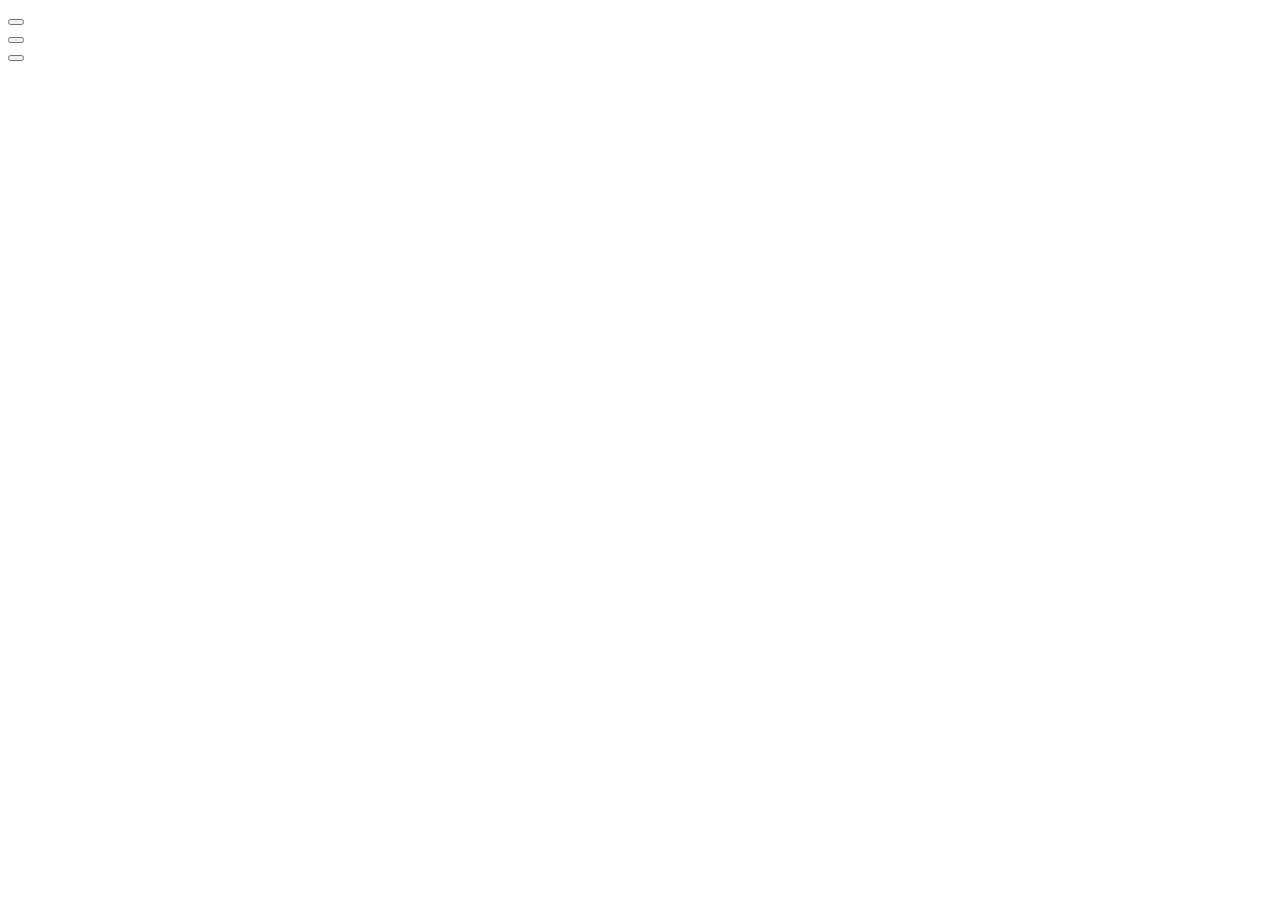
==== home.html @ a94367b0 "changes" ====
<!doctype html>
<html lang="en">

<head>
    <meta charset="utf-8">
    <meta http-equiv="X-UA-Compatible" content="IE=edge">
    <meta http-equiv="Content-Language" content="en">
    <meta http-equiv="Content-Type" content="text/html; charset=utf-8" />
    <title>Analytics Dashboard - This is an example dashboard created using build-in elements and components.</title>
    <meta name="viewport"
        content="width=device-width, initial-scale=1, maximum-scale=1, user-scalable=no, shrink-to-fit=no" />
    <meta name="description" content="This is an example dashboard created using build-in elements and components.">
    <meta name="msapplication-tap-highlight" content="no">
    <link href="https://demo.dashboardpack.com/architectui-html-free/main.css" rel="stylesheet">
</head>

<body>
    <div class="app-container app-theme-white body-tabs-shadow fixed-sidebar fixed-header">
        <div class="app-header header-shadow">
            <div class="app-header__logo">
                <div class="logo-src"></div>
                <div class="header__pane ml-auto">
                    <div>
                        <button type="button" class="hamburger close-sidebar-btn hamburger--elastic"
                            data-class="closed-sidebar">
                            <span class="hamburger-box">
                                <span class="hamburger-inner"></span>
                            </span>
                        </button>
                    </div>
                </div>
            </div>
            <div class="app-header__mobile-menu">
                <div>
                    <button type="button" class="hamburger hamburger--elastic mobile-toggle-nav">
                        <span class="hamburger-box">
                            <span class="hamburger-inner"></span>
                        </span>
                    </button>
                </div>
            </div>
            <div class="app-header__menu">
                <span>
                    <button type="button"
                        class="btn-icon btn-icon-only btn btn-primary btn-sm mobile-toggle-header-nav">
                        <span class="btn-icon-wrapper">
                            <i class="fa fa-ellipsis-v fa-w-6"></i>
                        </span>
                    </button>
                </span>
            </div>
            
        </div>
        
    </div>


    <script type="text/javascript"
        src="https://demo.dashboardpack.com/architectui-html-free/assets/scripts/main.js"></script>
</body>

</html>
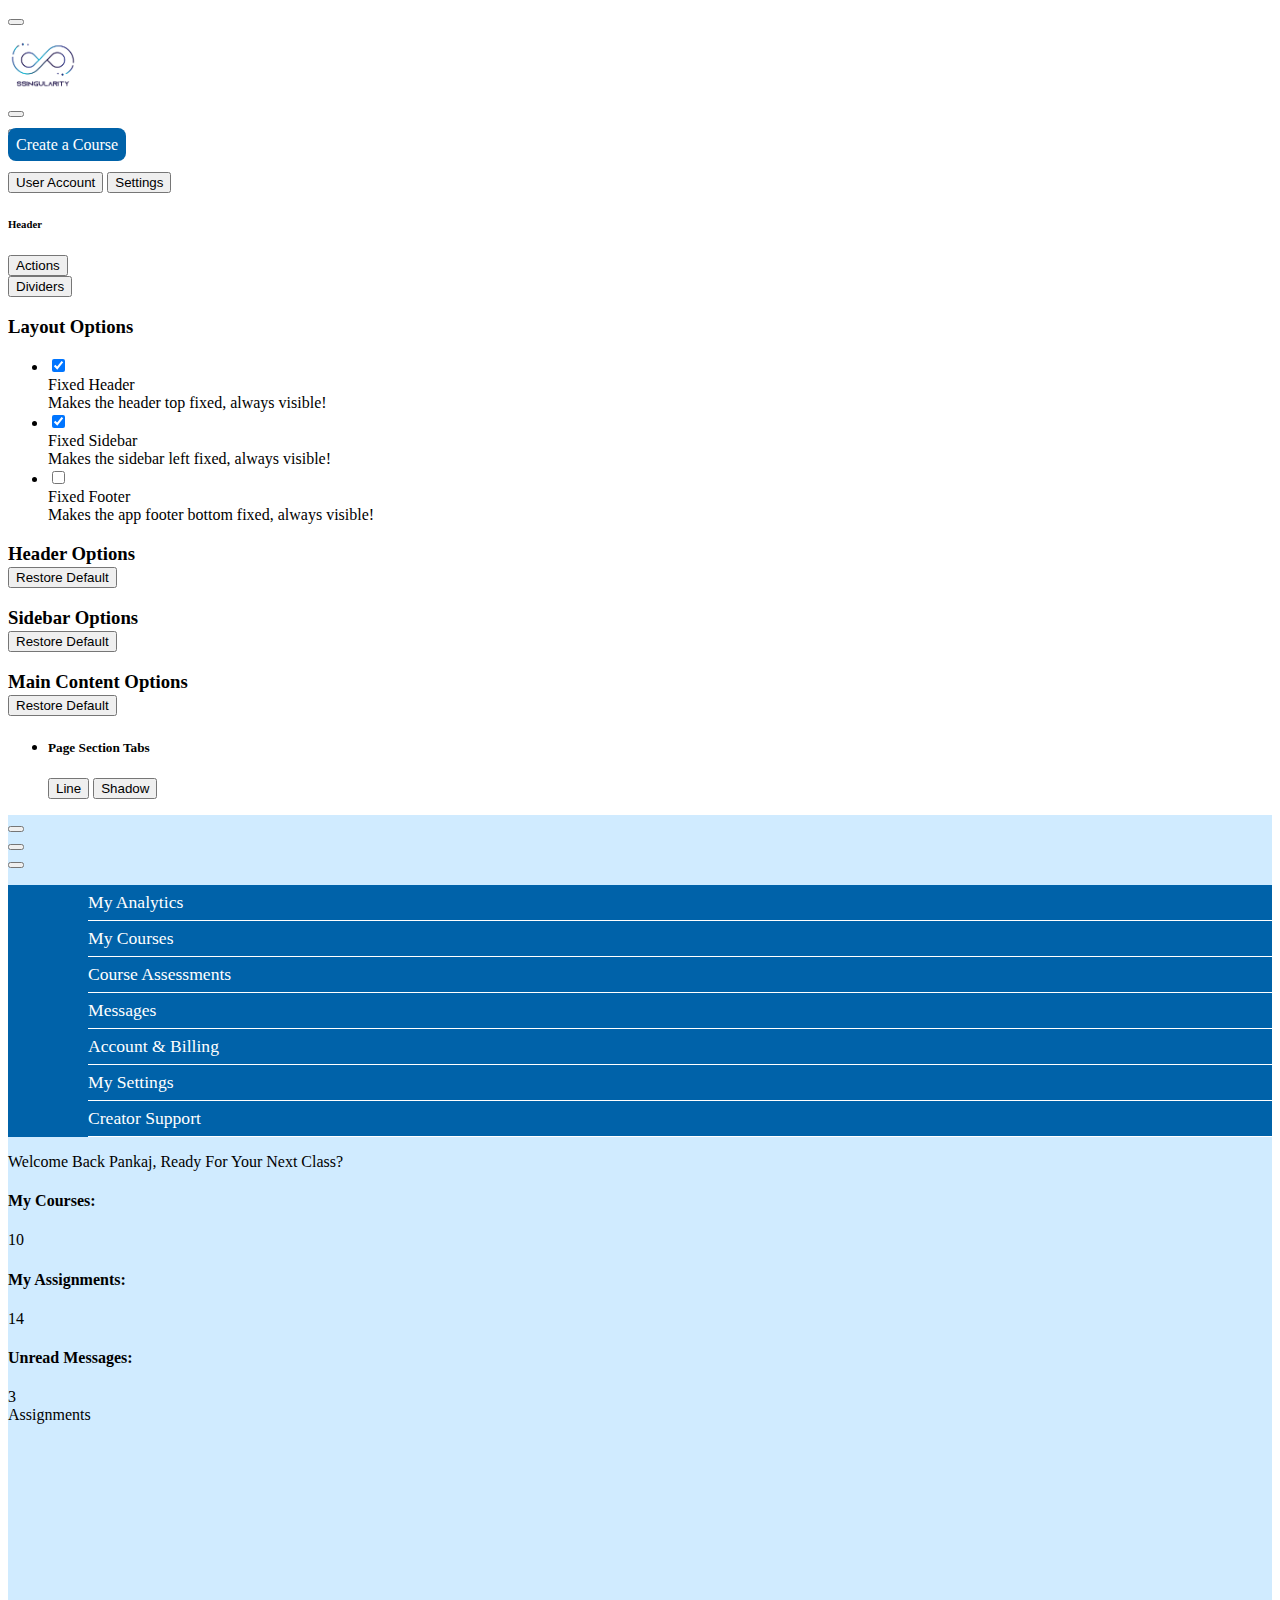
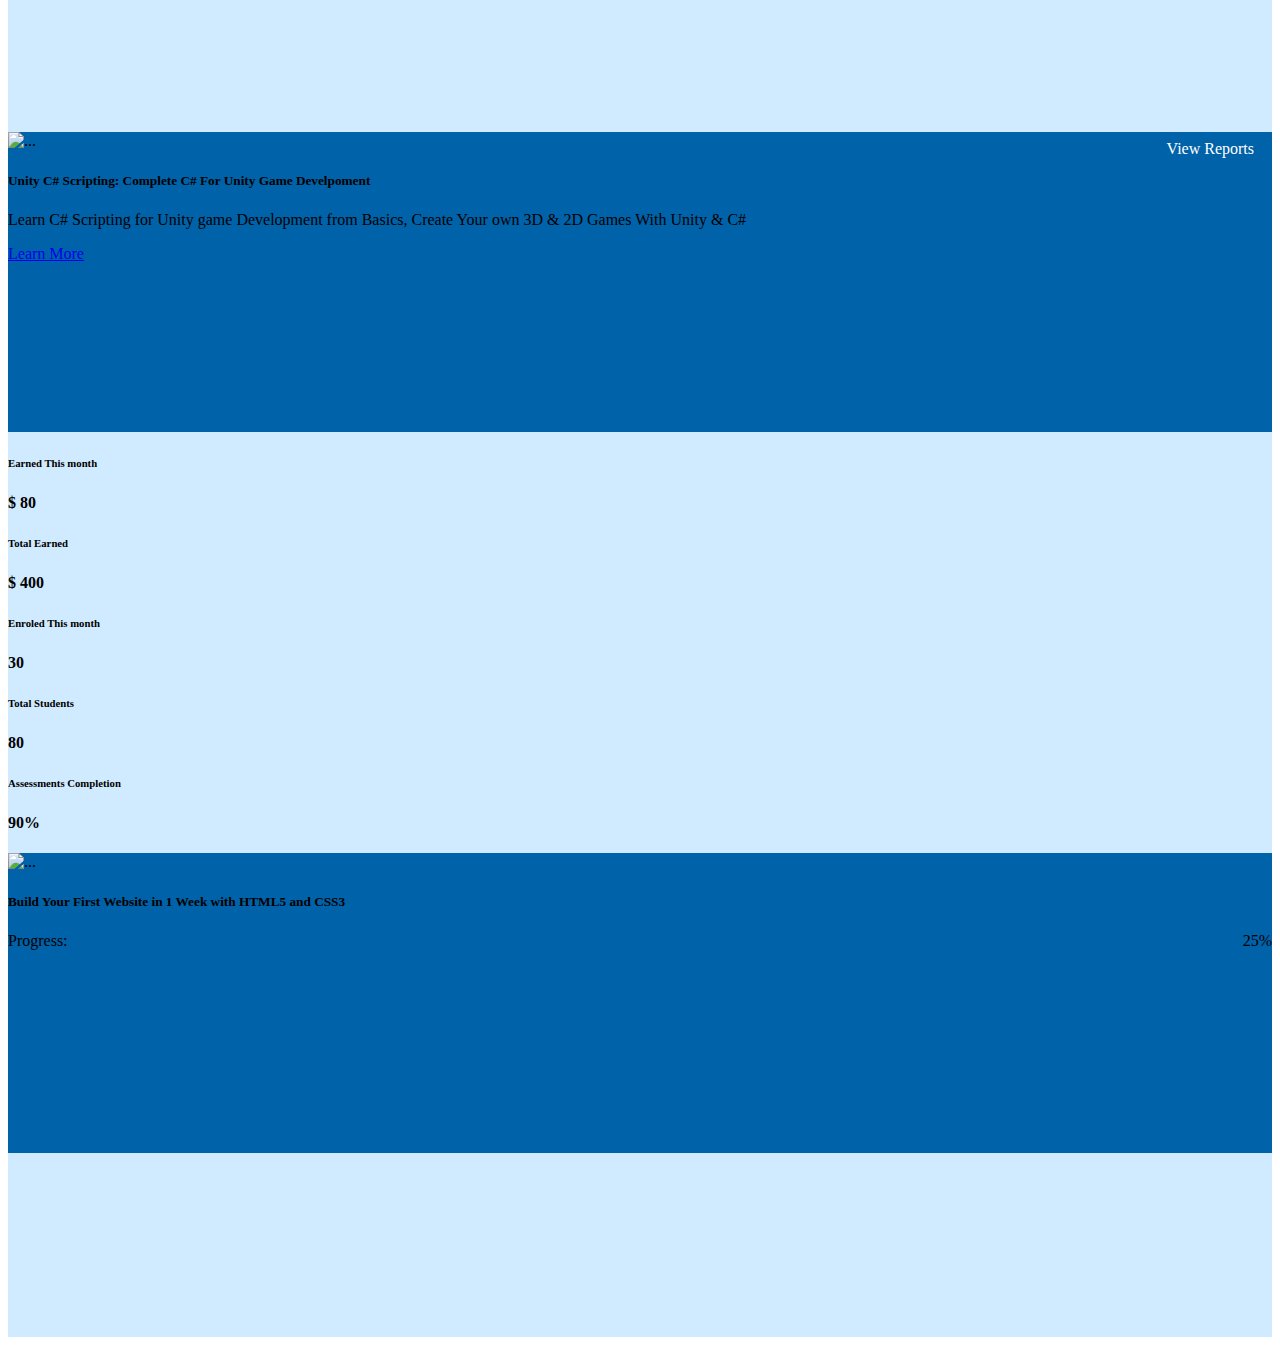
==== commit 958e7673: "chnges in both pages" ====
--- a/home.html
+++ b/home.html
@@ -6,27 +6,33 @@
     <meta http-equiv="X-UA-Compatible" content="IE=edge">
     <meta http-equiv="Content-Language" content="en">
     <meta http-equiv="Content-Type" content="text/html; charset=utf-8" />
-    <title>Analytics Dashboard - This is an example dashboard created using build-in elements and components.</title>
+    <title>LMS Dashboard</title>
     <meta name="viewport"
         content="width=device-width, initial-scale=1, maximum-scale=1, user-scalable=no, shrink-to-fit=no" />
     <meta name="description" content="This is an example dashboard created using build-in elements and components.">
     <meta name="msapplication-tap-highlight" content="no">
     <link href="https://demo.dashboardpack.com/architectui-html-free/main.css" rel="stylesheet">
+    <script src="https://kit.fontawesome.com/c9a3a90e17.js" crossorigin="anonymous"></script>
+    <link rel="stylesheet" href="style.css">
+    <script src="https://cdn.jsdelivr.net/npm/chart.js"></script>
+
 </head>
 
 <body>
     <div class="app-container app-theme-white body-tabs-shadow fixed-sidebar fixed-header">
         <div class="app-header header-shadow">
             <div class="app-header__logo">
-                <div class="logo-src"></div>
+                <button type="button" class="hamburger close-sidebar-btn hamburger--elastic"
+                    data-class="closed-sidebar">
+                    <span class="hamburger-box">
+                        <span class="hamburger-inner"></span>
+                    </span>
+                </button>
                 <div class="header__pane ml-auto">
                     <div>
-                        <button type="button" class="hamburger close-sidebar-btn hamburger--elastic"
-                            data-class="closed-sidebar">
-                            <span class="hamburger-box">
-                                <span class="hamburger-inner"></span>
-                            </span>
-                        </button>
+
+                        <div class=""> <img src="img/logo.png" alt="" width="70px" height="auto"></div>
+
                     </div>
                 </div>
             </div>
@@ -49,14 +55,435 @@
                     </button>
                 </span>
             </div>
-            
+            <div class="app-header__content">
+                <div class="app-header-right">
+                    <a href="#" class="create-cor">Create a Course</a>
+                    <div class="header-btn-lg pr-0">
+                        <div class="widget-content p-0">
+                            <div class="widget-content-wrapper">
+                                <div class="widget-content-left">
+                                    <div class="btn-group">
+                                        <a data-toggle="dropdown" aria-haspopup="true" aria-expanded="false"
+                                            class="p-0 btn">
+                                            <img width="52" class="rounded-circle" src="assets/images/avatars/1.jpg"
+                                                alt="">
+                                            <i class="fa-solid fa-user icon"></i>
+                                        </a>
+                                        <div tabindex="-1" role="menu" aria-hidden="true"
+                                            class="dropdown-menu dropdown-menu-right">
+                                            <button type="button" tabindex="0" class="dropdown-item">User
+                                                Account</button>
+                                            <button type="button" tabindex="0" class="dropdown-item">Settings</button>
+                                            <h6 tabindex="-1" class="dropdown-header">Header</h6>
+                                            <button type="button" tabindex="0" class="dropdown-item">Actions</button>
+                                            <div tabindex="-1" class="dropdown-divider"></div>
+                                            <button type="button" tabindex="0" class="dropdown-item">Dividers</button>
+                                        </div>
+                                    </div>
+                                </div>
+
+
+                            </div>
+                        </div>
+                    </div>
+                </div>
+            </div>
         </div>
-        
+        <div class="ui-theme-settings">
+
+            <div class="theme-settings__inner">
+                <div class="scrollbar-container">
+                    <div class="theme-settings__options-wrapper">
+                        <h3 class="themeoptions-heading">Layout Options
+                        </h3>
+                        <div class="p-3">
+                            <ul class="list-group">
+                                <li class="list-group-item">
+                                    <div class="widget-content p-0">
+                                        <div class="widget-content-wrapper">
+                                            <div class="widget-content-left mr-3">
+                                                <div class="switch has-switch switch-container-class"
+                                                    data-class="fixed-header">
+                                                    <div class="switch-animate switch-on">
+                                                        <input type="checkbox" checked data-toggle="toggle"
+                                                            data-onstyle="success">
+                                                    </div>
+                                                </div>
+                                            </div>
+                                            <div class="widget-content-left">
+                                                <div class="widget-heading">Fixed Header
+                                                </div>
+                                                <div class="widget-subheading">Makes the header top fixed, always
+                                                    visible!
+                                                </div>
+                                            </div>
+                                        </div>
+                                    </div>
+                                </li>
+                                <li class="list-group-item">
+                                    <div class="widget-content p-0">
+                                        <div class="widget-content-wrapper">
+                                            <div class="widget-content-left mr-3">
+                                                <div class="switch has-switch switch-container-class"
+                                                    data-class="fixed-sidebar">
+                                                    <div class="switch-animate switch-on">
+                                                        <input type="checkbox" checked data-toggle="toggle"
+                                                            data-onstyle="success">
+                                                    </div>
+                                                </div>
+                                            </div>
+                                            <div class="widget-content-left">
+                                                <div class="widget-heading">Fixed Sidebar
+                                                </div>
+                                                <div class="widget-subheading">Makes the sidebar left fixed, always
+                                                    visible!
+                                                </div>
+                                            </div>
+                                        </div>
+                                    </div>
+                                </li>
+                                <li class="list-group-item">
+                                    <div class="widget-content p-0">
+                                        <div class="widget-content-wrapper">
+                                            <div class="widget-content-left mr-3">
+                                                <div class="switch has-switch switch-container-class"
+                                                    data-class="fixed-footer">
+                                                    <div class="switch-animate switch-off">
+                                                        <input type="checkbox" data-toggle="toggle"
+                                                            data-onstyle="success">
+                                                    </div>
+                                                </div>
+                                            </div>
+                                            <div class="widget-content-left">
+                                                <div class="widget-heading">Fixed Footer
+                                                </div>
+                                                <div class="widget-subheading">Makes the app footer bottom fixed, always
+                                                    visible!
+                                                </div>
+                                            </div>
+                                        </div>
+                                    </div>
+                                </li>
+                            </ul>
+                        </div>
+                        <h3 class="themeoptions-heading">
+                            <div>
+                                Header Options
+                            </div>
+                            <button type="button"
+                                class="btn-pill btn-shadow btn-wide ml-auto btn btn-focus btn-sm switch-header-cs-class"
+                                data-class="">
+                                Restore Default
+                            </button>
+                        </h3>
+                        <h3 class="themeoptions-heading">
+                            <div>Sidebar Options</div>
+                            <button type="button"
+                                class="btn-pill btn-shadow btn-wide ml-auto btn btn-focus btn-sm switch-sidebar-cs-class"
+                                data-class="">
+                                Restore Default
+                            </button>
+                        </h3>
+
+                        <h3 class="themeoptions-heading">
+                            <div>Main Content Options</div>
+                            <button type="button"
+                                class="btn-pill btn-shadow btn-wide ml-auto active btn btn-focus btn-sm">Restore Default
+                            </button>
+                        </h3>
+                        <div class="p-3">
+                            <ul class="list-group">
+                                <li class="list-group-item">
+                                    <h5 class="pb-2">Page Section Tabs
+                                    </h5>
+                                    <div class="theme-settings-swatches">
+                                        <div role="group" class="mt-2 btn-group">
+                                            <button type="button"
+                                                class="btn-wide btn-shadow btn-primary btn btn-secondary switch-theme-class"
+                                                data-class="body-tabs-line">
+                                                Line
+                                            </button>
+                                            <button type="button"
+                                                class="btn-wide btn-shadow btn-primary active btn btn-secondary switch-theme-class"
+                                                data-class="body-tabs-shadow">
+                                                Shadow
+                                            </button>
+                                        </div>
+                                    </div>
+                                </li>
+                            </ul>
+                        </div>
+                    </div>
+                </div>
+            </div>
+        </div>
+        <div class="app-main">
+            <div class="app-sidebar sidebar-shadow">
+                <div class="app-header__logo">
+                    <div>
+                        <button type="button" class="hamburger close-sidebar-btn hamburger--elastic"
+                            data-class="closed-sidebar">
+                            <span class="hamburger-box">
+                                <span class="hamburger-inner"></span>
+                            </span>
+                        </button>
+                    </div>
+                    <div class="logo-src"></div>
+                    <div class="header__pane ml-auto">
+
+                    </div>
+                </div>
+                <div class="app-header__mobile-menu">
+                    <div>
+                        <button type="button" class="hamburger hamburger--elastic mobile-toggle-nav">
+                            <span class="hamburger-box">
+                                <span class="hamburger-inner"></span>
+                            </span>
+                        </button>
+                    </div>
+                </div>
+                <div class="app-header__menu">
+                    <span>
+                        <button type="button"
+                            class="btn-icon btn-icon-only btn btn-primary btn-sm mobile-toggle-header-nav">
+                            <span class="btn-icon-wrapper">
+                                <i class="fa fa-ellipsis-v fa-w-6"></i>
+                            </span>
+                        </button>
+                    </span>
+                </div>
+                <div class="scrollbar-sidebar">
+                    <div class="app-sidebar__inner py-5 ">
+                        <ul class="vertical-nav-menu">
+                            <!-- <li class="app-sidebar__heading">Lms Dashboards</li> -->
+
+                            <!-- <li class="app-sidebar__heading">UI Components</li> -->
+                            <!-- <li> -->
+                            <!-- <a href="#">
+                                    <i class="metismenu-icon pe-7s-diamond"></i>
+                                    Elements
+                                    <i class="metismenu-state-icon pe-7s-angle-down caret-left"></i> -->
+                            <!-- </a> -->
+                            <ul class="sidebar-ul">
+                                <li>
+                                    <a href="elements-buttons-standard.html">
+                                        <i class="metismenu-icon"></i>
+                                        My Analytics
+                                    </a>
+                                </li>
+                                <li>
+                                    <a href="elements-dropdowns.html">
+                                        <i class="metismenu-icon">
+                                        </i>My Courses
+                                    </a>
+                                </li>
+                                <li>
+                                    <a href="elements-icons.html">
+                                        <i class="metismenu-icon">
+                                        </i>Course Assessments
+                                    </a>
+                                </li>
+                                <li>
+                                    <a href="elements-badges-labels.html">
+                                        <i class="metismenu-icon">
+                                        </i>Messages
+                                    </a>
+                                </li>
+                                <li>
+                                    <a href="elements-cards.html">
+                                        <i class="metismenu-icon">
+                                        </i>Account & Billing
+                                    </a>
+                                </li>
+                                <li>
+                                    <a href="elements-list-group.html">
+                                        <i class="metismenu-icon">
+                                        </i>My Settings
+                                    </a>
+                                </li>
+                                <li>
+                                    <a href="elements-navigation.html">
+                                        <i class="metismenu-icon">
+                                        </i>Creator Support
+                                    </a>
+                                </li>
+                            </ul>
+                            </li>
+
+                        </ul>
+                    </div>
+                </div>
+            </div>
+            <div class="app-main__outer">
+                <div class="app-main__inner">
+                    <div class="page-title-wrapper">
+                        <div class="page-title-heading my-3 font-size-xlg font-weight: 700">
+                            <div>Welcome Back Pankaj, Ready For Your Next Class?
+                            </div>
+                        </div>
+                    </div>
+                    <div class="row">
+                        <div class="col-md-6 col-xl-4">
+                            <div class="card mb-3 widget-content bg-white">
+                                <div class="widget-content-wrapper text-black">
+                                    <div class="widget-content-left">
+                                        <h4 class="widget-heading text-center">My Courses:</h4>
+                                    </div>
+                                    <div class="widget-content-right">
+                                        <div class="widget-numbers text-black"><span>10</span></div>
+                                    </div>
+                                </div>
+                            </div>
+                        </div>
+                        <div class="col-md-6 col-xl-4">
+                            <div class="card mb-3 widget-content bg-white">
+                                <div class="widget-content-wrapper text-black">
+                                    <div class="widget-content-left">
+                                        <h4 class="widget-heading text-center">My Assignments:</h4>
+                                    </div>
+                                    <div class="widget-content-right">
+                                        <div class="widget-numbers text-black"><span>14</span></div>
+                                    </div>
+                                </div>
+                            </div>
+                        </div>
+                        <div class="col-md-6 col-xl-4">
+                            <div class="card mb-3 widget-content bg-white">
+                                <div class="widget-content-wrapper text-black">
+                                    <div class="widget-content-left">
+                                        <h4 class="widget-heading">Unread Messages:</h4>
+                                    </div>
+                                    <div class="widget-content-right">
+                                        <div class="widget-numbers text-black"><span>3</span></div>
+                                    </div>
+                                </div>
+                            </div>
+                        </div>
+
+                    </div>
+                    <div class="page-title-wrapper">
+                        <div class="page-title-heading my-3 font-size-xlg font-weight: 700">
+                            <div>Assignments
+                            </div>
+                        </div>
+                    </div>
+                </div>
+                <div class="container-fluid ">
+                    <div class="container">
+                        <div class="row">
+                            <div class="col-sm-8 bg-white ">
+                                <div class="chart-container">
+                                    <canvas id="bar-chart"></canvas>
+                                </div>
+                            </div>
+                            <div class="col-sm-4 pie bg-white">
+                                <div class="chart-container ">
+                                    <canvas id="pie-chart"></canvas>
+                                </div>
+                            </div>
+                        </div>
+                    </div>
+                    <div class="container-fluid">
+                    <a href="#" class="create-cor view-report my-4">View Reports</a>
+                </div>
+                </div>
+
+
+                <div class="container bg-white">
+                    <div class="row">
+                        <div class="col-md-5 col-sm-4 my-3">
+                            <div class="card" style=" height: 300px; background:  #0062A9;   ">
+                                <img src="img/rimg.jpg" class="card-img-top imgg" alt="..." height="150px">
+                                <div class="card-body">
+                                    <h5 class="card-title text-light">Unity C# Scripting: Complete C# For Unity Game
+                                        Develpoment</h5>
+                                    <p class="card-text text-light">Learn C# Scripting for Unity game Development
+                                        from Basics, Create Your own 3D & 2D Games With Unity & C#</p>
+                                    <a href="#" class="text-light d-flex justify-content-end">Learn More</a>
+                                </div>
+                            </div>
+                        </div>
+                        <div class="col-md-2 col-sm-4 my-3  ">
+                            <div>
+                                <h6>Earned This month</h6>
+                                <h4>$ 80</h4>
+                            </div>
+                            <div>
+                                <h6>Total Earned</h6>
+                                <h4>$ 400</h4>
+                            </div>
+                        </div>
+                        <div class="col-md-2 col-sm-4 my-3 ">
+                            <div>
+                                <h6>Enroled This month</h6>
+                                <h4>30</h4>
+                            </div>
+                            <div>
+                                <h6>Total Students</h6>
+                                <h4>80</h4>
+                            </div>
+                        </div>
+                        <div class="col-md-2 col-sm-4 my-3">
+                            <div>
+                                <h6>Assessments Completion</h6>
+                                <h4>90%</h4>
+                            </div>
+                        </div>
+                    </div>
+                </div>
+                <!-- <div class="container bg-white my-3">
+                    <div class="row">
+                        <div class="col-md-5 col-sm-4 my-3">
+                            <div class="card" style=" height: 300px; background:  #0062A9;   ">
+                                <img src="img/info.jpg" class="card-img-top imgg" alt="..." height="170px">
+                                <div class="card-body">
+                                    <h5 class="card-title text-light">Build Your First Website in 1 Week with HTML5 and
+                                        CSS3</h5>
+                                    <div class="text-light my-1"><span>Progress</span> <span
+                                            class="view-report">25%</span></div>
+                                    <div class="progress">
+                                        <div class="progress-bar" role="progressbar" aria-valuenow="50"
+                                            aria-valuemin="0" aria-valuemax="100"></div>
+                                    </div>
+
+                                </div>
+                            </div>
+                        </div>
+                                  <div class="col-md-4">
+                                    <canvas id="bar-chart-1"></canvas>
+                                  </div>
+                    </div>
+                       
+                </div> -->
+                <div class="container bg-white my-3">
+                    <div class="row align-items-center">
+                      <div class="col-md-5 col-sm-12 my-3">
+                        <div class="card" style="height: 300px; background: #0062A9;">
+                          <img src="img/info.jpg" class="card-img-top imgg" alt="..." height="170px">
+                          <div class="card-body">
+                            <h5 class="card-title text-light">Build Your First Website in 1 Week with HTML5 and CSS3</h5>
+                            <div class="text-light my-1"><span>Progress:</span> <span class="view-report">25%</span></div>
+                            <div class="progress">
+                              <div class="progress-bar" role="progressbar" aria-valuenow="25" aria-valuemin="0" aria-valuemax="100" style="width: 25%;"></div>
+                            </div>
+                          </div>
+                        </div>
+                      </div>
+                      <div class="col-md-7 col-sm-12 col-xs-12">
+                        <canvas id="bar-chart-1"></canvas>
+                      </div>
+                    </div>
+                  </div>
+                  
+               
+            <script src="http://maps.google.com/maps/api/js?sensor=true"></script>
+        </div>
     </div>
-
-
     <script type="text/javascript"
         src="https://demo.dashboardpack.com/architectui-html-free/assets/scripts/main.js"></script>
+
+    <script src="script.js"></script>
+
 </body>
 
 </html>--- a/style.css
+++ b/style.css
@@ -0,0 +1,77 @@
+
+/* create course button */
+.create-cor{
+      background: #0062A9;
+      padding: 8px;
+      border-radius: 8px;
+      color: white !important;
+      margin-right: 10px;
+      text-decoration: none !important;
+}
+
+.view-report{
+      float: right;
+}
+/*sidebar style  */
+.scrollbar-sidebar{
+      background: #0062A9;
+}
+.sidebar-ul li{
+      padding: 7px 0px;
+      list-style: none;
+      border-bottom: 1px solid white;
+}
+.sidebar-ul li a{
+      text-decoration: none;
+      color: white !important;
+      background: transparent !important;
+      font-size: 1.1rem;
+
+}
+
+
+/* main app */
+.app-main{
+      background-color: #D0EBFF;
+}
+
+/* icon */
+.icon{
+      width: 20px !important ;
+}
+     /* .pie{
+      margin-left: 20px;
+    } */
+
+    .imgg{
+      background-size: cover ;
+      object-fit: cover;
+          }
+  /* graph */
+  #bar-chart-1{
+      height: 180px !important;
+      width: 500px !important;
+  }
+  
+/* progress bar in card */
+.progress {
+      height: 15x;
+      border-radius: 10px;
+      background-color: #eee;
+    }
+    
+    .progress-bar {
+      height: 100%;
+      border-radius: 10px;
+      background-color: #F4C54B;
+    }
+  @media only screen and (max-width: 500px) {
+      .pie{
+            margin-left: 0px;
+            margin-top: 20px;
+
+          }
+          #bar-chart-1{
+            width: 300px !important;
+          }
+    }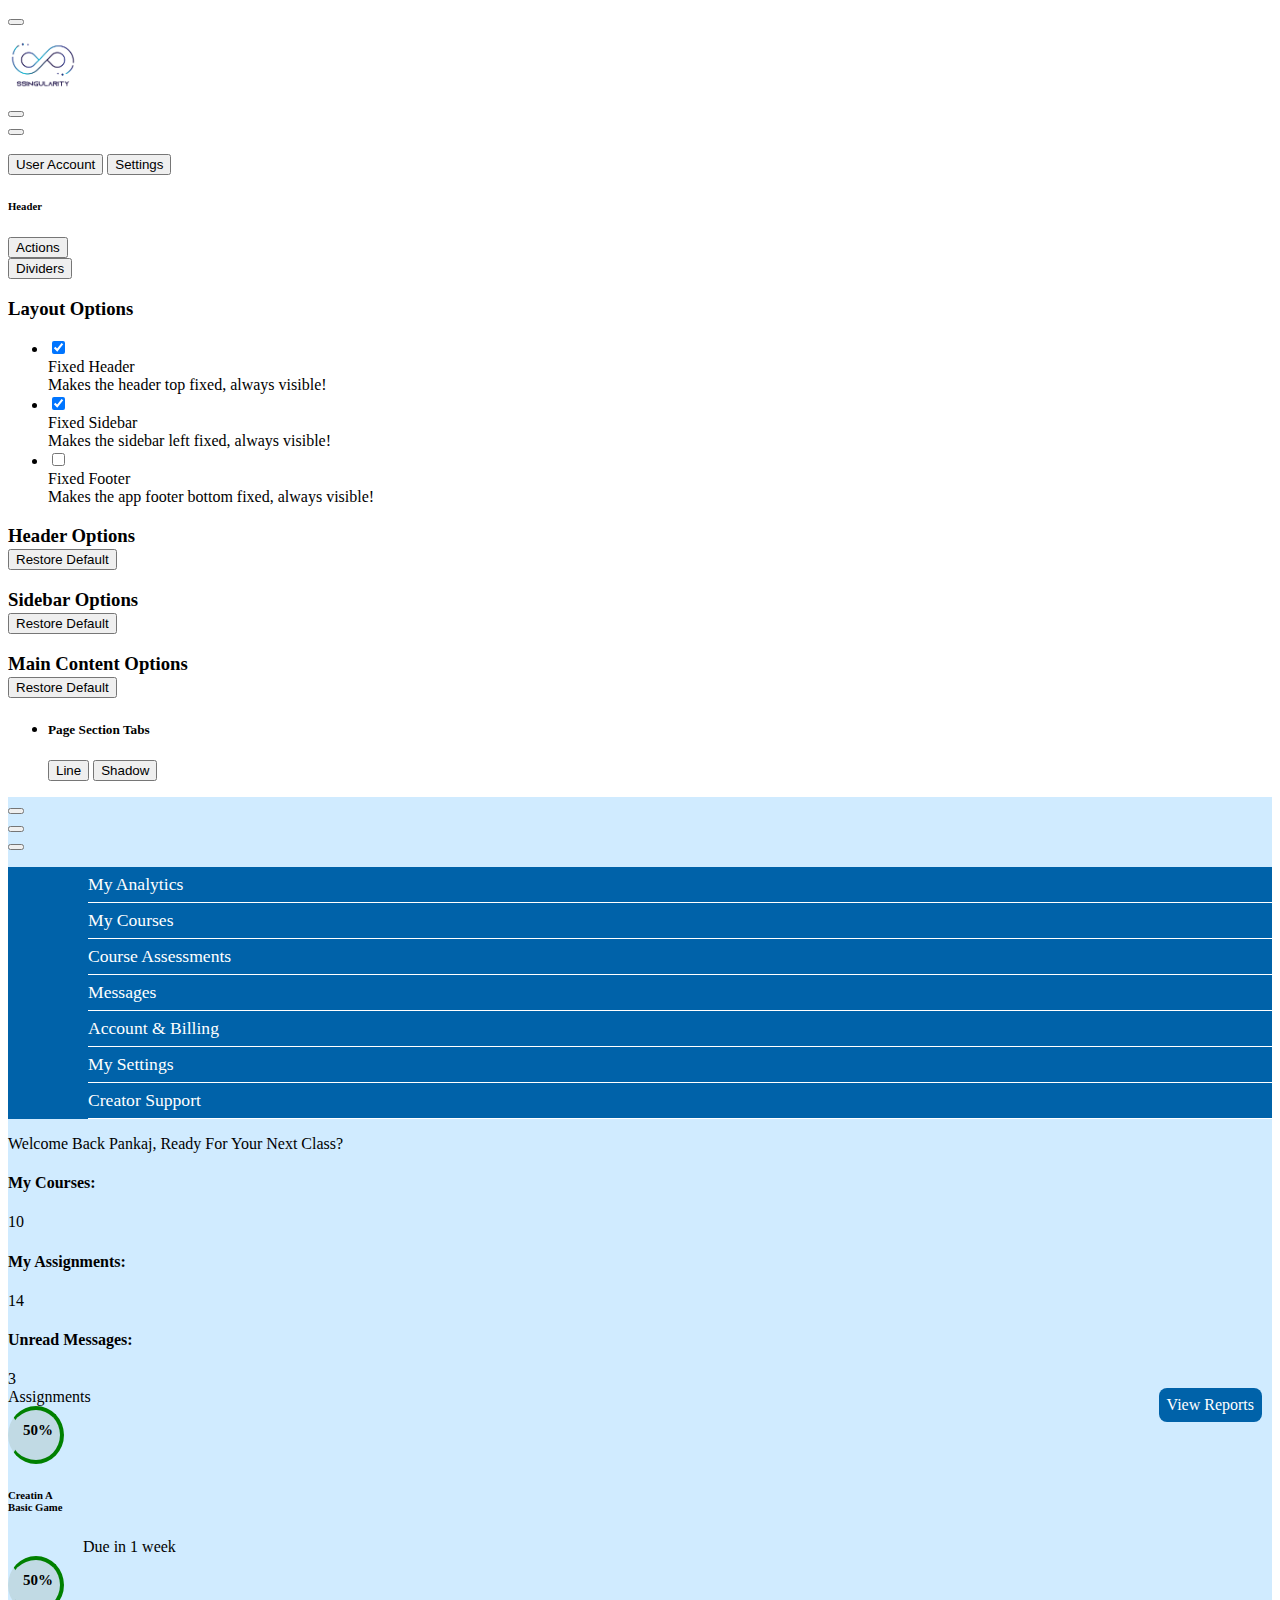
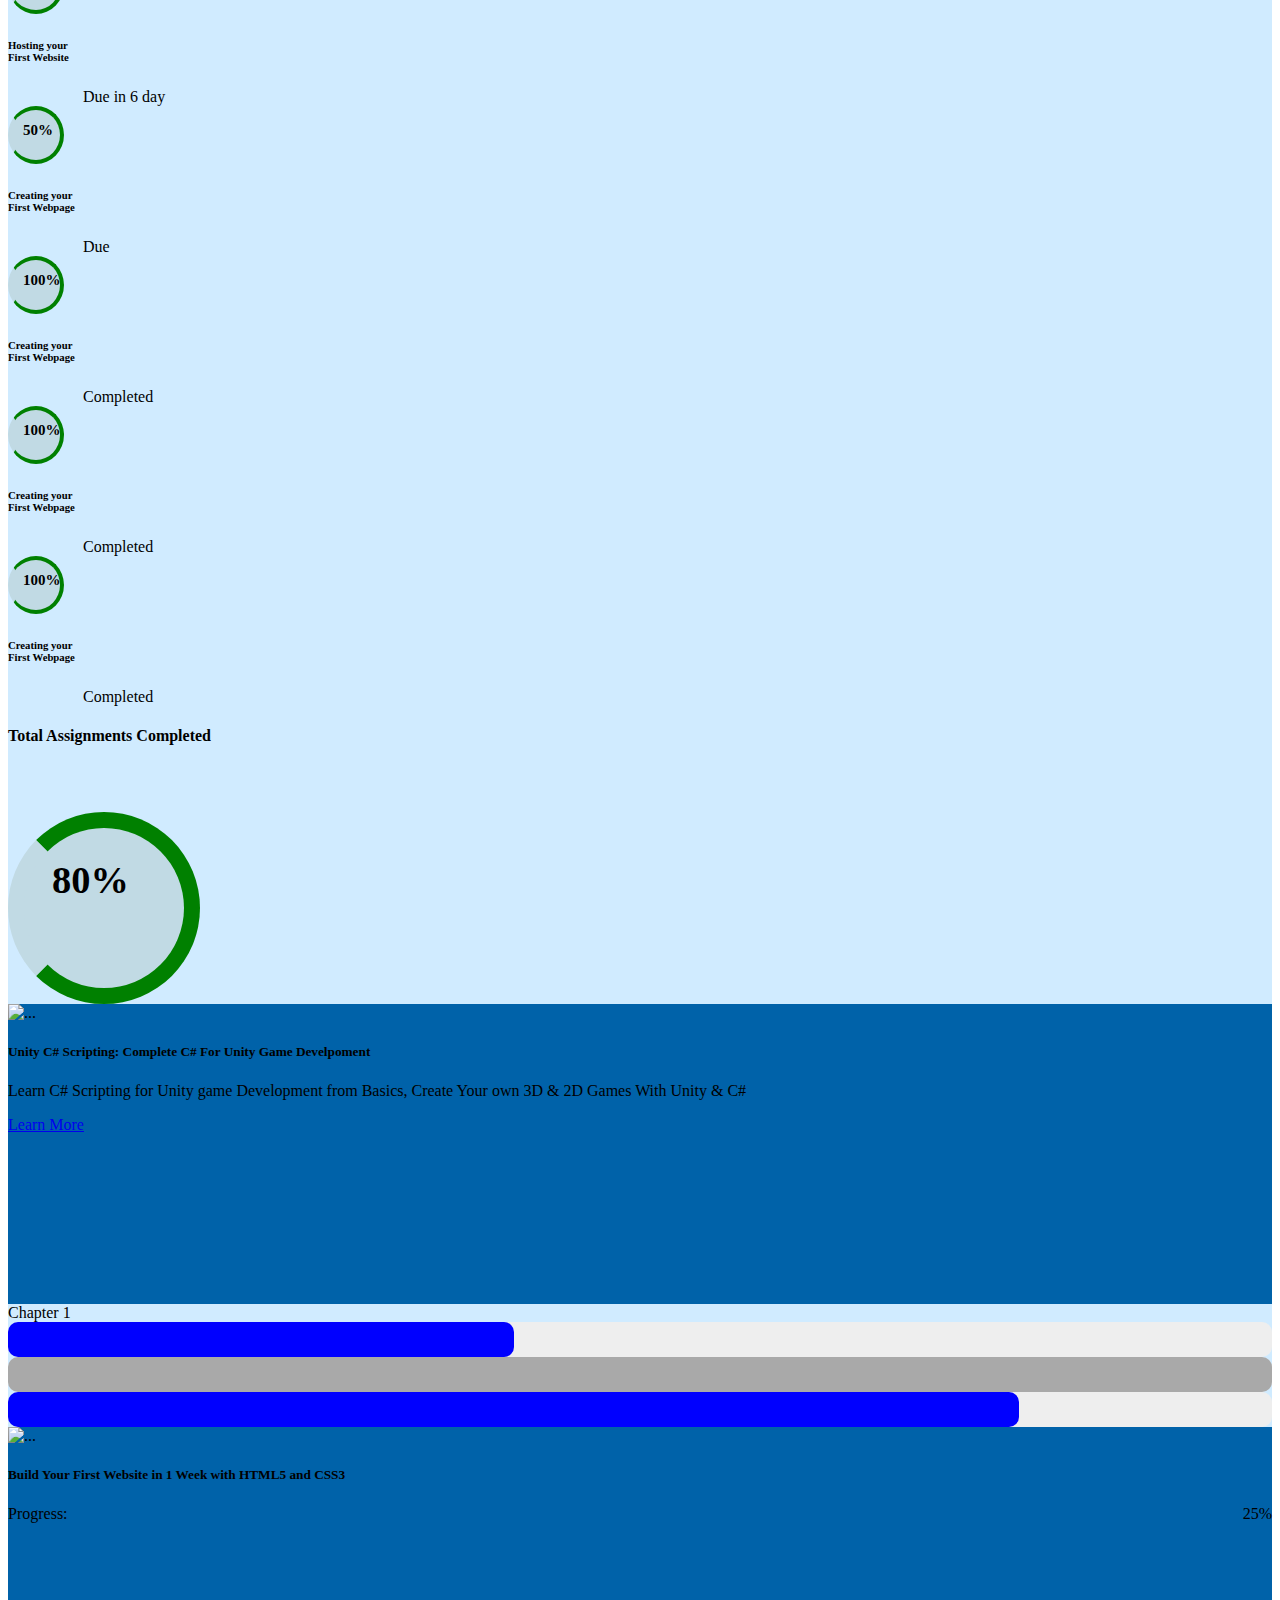
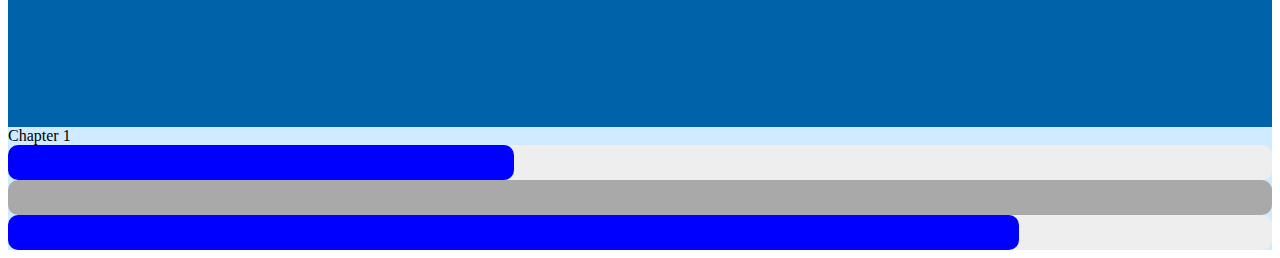
==== commit d2c9dd89: "learner creater dashboard almost done" ====
--- a/home.html
+++ b/home.html
@@ -57,7 +57,6 @@
             </div>
             <div class="app-header__content">
                 <div class="app-header-right">
-                    <a href="#" class="create-cor">Create a Course</a>
                     <div class="header-btn-lg pr-0">
                         <div class="widget-content p-0">
                             <div class="widget-content-wrapper">
@@ -317,7 +316,7 @@
             <div class="app-main__outer">
                 <div class="app-main__inner">
                     <div class="page-title-wrapper">
-                        <div class="page-title-heading my-3 font-size-xlg font-weight: 700">
+                        <div class="page-title-heading my-3 font-size-xlg font-weight-bold">
                             <div>Welcome Back Pankaj, Ready For Your Next Class?
                             </div>
                         </div>
@@ -360,39 +359,86 @@
                             </div>
                         </div>
 
-                    </div>
-                    <div class="page-title-wrapper">
-                        <div class="page-title-heading my-3 font-size-xlg font-weight: 700">
-                            <div>Assignments
-                            </div>
-                        </div>
-                    </div>
-                </div>
-                <div class="container-fluid ">
-                    <div class="container">
-                        <div class="row">
-                            <div class="col-sm-8 bg-white ">
-                                <div class="chart-container">
-                                    <canvas id="bar-chart"></canvas>
-                                </div>
-                            </div>
-                            <div class="col-sm-4 pie bg-white">
-                                <div class="chart-container ">
-                                    <canvas id="pie-chart"></canvas>
-                                </div>
-                            </div>
-                        </div>
-                    </div>
-                    <div class="container-fluid">
-                    <a href="#" class="create-cor view-report my-4">View Reports</a>
-                </div>
-                </div>
-
-
-                <div class="container bg-white">
-                    <div class="row">
+
+                    </div>
+
+                </div>
+                <div class="container-fluid page-title-wrapper">
+                    <div class="page-title-heading ml-4 pl-3 font-size-xlg font-weight-bold">
+                        <div>Assignments
+                            <a href="#" class="create-cor view-report mb-2 mr-5">View Reports</a>
+                        </div>
+                    </div>
+                </div>
+
+                <div class="row">
+                    <div class=" col-md-8 container mb-5 bg-white">
+                        <div class="container">
+                            <div class="row">
+                                <!-- <div class="col-md-4">
+                                    <h6 class="font-weight-bold">Creating A <br> Basic Game</h6> <span>Due in 1 Week</span>
+                                </div>
+                                <div class="col-md-4">
+                                    <h6 class="font-weight-bold">Hosting your<br> First Website</h6> <span>Due in 6
+                                        days</span>
+                                </div> -->
+                                <div class="row col-md-4 mt-3">
+                                    <div class="loader loader-s mr-3" style="width: 50px; height:50px">
+                                        <div class="loader-inner loader-n">50%</div>
+                                        </div>
+                                    <h6 class="font-weight-bold ml-2 ">Creatin A<br> Basic Game<br></h6> <span class="span-s">Due in 1
+                                        week</span>
+                                </div>
+                                <div class="row col-md-4 mt-3">
+                                    <div class="loader loader-s mr-3" style="width: 50px; height:50px">
+                                        <div class="loader-inner loader-n">50%</div>
+                                        </div>
+                                    <h6 class="font-weight-bold ml-2 ">Hosting your<br> First Website</h6> <span class="span-s">Due in 6
+                                        day</span>
+                                </div>
+                                <div class="row col-md-4 mt-3">
+                                    <div class="loader loader-s mr-3" style="width: 50px; height:50px">
+                                        <div class="loader-inner loader-n">50%</div>
+                                        </div>
+                                    <h6 class="font-weight-bold ml-2 ">Creating your <br> First Webpage</h6> <span class="span-s">Due</span>
+                                </div>
+                            
+                            </div>
+                            <div class="row mt-4">
+                                <div class="row col-md-4 mt-3">
+                                    <div class="loader loader-s mr-3" style="width: 50px; height:50px">
+                                        <div class="loader-inner loader-n">100%</div>
+                                        </div>
+                                    <h6 class="font-weight-bold ml-2 ">Creating your <br> First Webpage</h6> <span class="span-s">Completed</span>
+                                </div>
+                                <div class="row col-md-4 mt-3">
+                                    <div class="loader loader-s mr-3" style="width: 50px; height:50px">
+                                        <div class="loader-inner loader-n">100%</div>
+                                        </div>
+                                    <h6 class="font-weight-bold ml-2 ">Creating your <br> First Webpage</h6> <span class="span-s">Completed</span>
+                                </div>
+                                <div class="row col-md-4 mt-3">
+                                    <div class="loader loader-s mr-3" style="width: 50px; height:50px">
+                                        <div class="loader-inner loader-n">100%</div>
+                                        </div>
+                                    <h6 class="font-weight-bold ml-2 ">Creating your <br> First Webpage</h6> <span class="span-s">Completed</span>
+                                </div>
+                            </div>
+                            
+                        </div>
+                    </div>
+                    
+                    <div class=" m-1  col-md-3 bg-white">
+                        <h4 class="top-h">Total Assignments Completed</h4>
+                        <div class="loader">
+                        <div class="loader-inner" style="width: 60%;">80%</div>
+                        </div>
+                    </div>
+                </div>
+                <div class="container bg-white ">
+                    <div class="row ">
                         <div class="col-md-5 col-sm-4 my-3">
-                            <div class="card" style=" height: 300px; background:  #0062A9;   ">
+                            <div class="card" style=" height: 300px; background:  #0062A9;">
                                 <img src="img/rimg.jpg" class="card-img-top imgg" alt="..." height="150px">
                                 <div class="card-body">
                                     <h5 class="card-title text-light">Unity C# Scripting: Complete C# For Unity Game
@@ -403,86 +449,86 @@
                                 </div>
                             </div>
                         </div>
-                        <div class="col-md-2 col-sm-4 my-3  ">
-                            <div>
-                                <h6>Earned This month</h6>
-                                <h4>$ 80</h4>
-                            </div>
-                            <div>
-                                <h6>Total Earned</h6>
-                                <h4>$ 400</h4>
-                            </div>
-                        </div>
-                        <div class="col-md-2 col-sm-4 my-3 ">
-                            <div>
-                                <h6>Enroled This month</h6>
-                                <h4>30</h4>
-                            </div>
-                            <div>
-                                <h6>Total Students</h6>
-                                <h4>80</h4>
-                            </div>
-                        </div>
-                        <div class="col-md-2 col-sm-4 my-3">
-                            <div>
-                                <h6>Assessments Completion</h6>
-                                <h4>90%</h4>
-                            </div>
-                        </div>
-                    </div>
-                </div>
-                <!-- <div class="container bg-white my-3">
-                    <div class="row">
-                        <div class="col-md-5 col-sm-4 my-3">
-                            <div class="card" style=" height: 300px; background:  #0062A9;   ">
-                                <img src="img/info.jpg" class="card-img-top imgg" alt="..." height="170px">
-                                <div class="card-body">
-                                    <h5 class="card-title text-light">Build Your First Website in 1 Week with HTML5 and
-                                        CSS3</h5>
-                                    <div class="text-light my-1"><span>Progress</span> <span
-                                            class="view-report">25%</span></div>
-                                    <div class="progress">
-                                        <div class="progress-bar" role="progressbar" aria-valuenow="50"
-                                            aria-valuemin="0" aria-valuemax="100"></div>
-                                    </div>
-
-                                </div>
-                            </div>
-                        </div>
-                                  <div class="col-md-4">
-                                    <canvas id="bar-chart-1"></canvas>
-                                  </div>
-                    </div>
-                       
-                </div> -->
-                <div class="container bg-white my-3">
-                    <div class="row align-items-center">
-                      <div class="col-md-5 col-sm-12 my-3">
-                        <div class="card" style="height: 300px; background: #0062A9;">
-                          <img src="img/info.jpg" class="card-img-top imgg" alt="..." height="170px">
-                          <div class="card-body">
-                            <h5 class="card-title text-light">Build Your First Website in 1 Week with HTML5 and CSS3</h5>
-                            <div class="text-light my-1"><span>Progress:</span> <span class="view-report">25%</span></div>
-                            <div class="progress">
-                              <div class="progress-bar" role="progressbar" aria-valuenow="25" aria-valuemin="0" aria-valuemax="100" style="width: 25%;"></div>
-                            </div>
-                          </div>
-                        </div>
-                      </div>
-                      <div class="col-md-7 col-sm-12 col-xs-12">
-                        <canvas id="bar-chart-1"></canvas>
-                      </div>
-                    </div>
-                  </div>
-                  
-               
-            <script src="http://maps.google.com/maps/api/js?sensor=true"></script>
+                        <div class="col-md-7 col-sm-12 my-5">
+                            <span>Chapter 1</span>
+                            <div class="progress my-3" style="height: 35px;">
+                                <div class="progress-bar progress-bar-primary" role="progressbar" aria-valuenow="40"
+                                    aria-valuemin="0" aria-valuemax="100"
+                                    style="width:40%; height: 100%; background: blue;">
+                                </div>
+                            </div>
+
+                            <div class="progress my-3" style="height: 35px;">
+                                <div class="progress-bar progress-bar-primary" role="progressbar" aria-valuenow="40"
+                                    aria-valuemin="0" aria-valuemax="100"
+                                    style="width:100%; height: 100%; background: darkgray;">
+                                </div>
+                            </div>
+
+                            <div class="progress my-3" style="height: 35px;">
+                                <div class="progress-bar progress-bar-primary" role="progressbar" aria-valuenow="40"
+                                    aria-valuemin="0" aria-valuemax="100"
+                                    style="width:80%; height: 100%; background: blue;">
+                                </div>
+                            </div>
+                        </div>
+                    </div>
+                </div>
+
+                    <div class="container bg-white my-5">
+                        <div class="row align-items-center">
+                            <div class="col-md-5 col-sm-12 my-3">
+                                <div class="card" style="height: 300px; background: #0062A9;">
+                                    <img src="img/info.jpg" class="card-img-top imgg" alt="..." height="170px">
+                                    <div class="card-body">
+                                        <h5 class="card-title text-light">Build Your First Website in 1 Week with HTML5
+                                            and CSS3</h5>
+                                        <div class="text-light my-1"><span>Progress:</span> <span
+                                                class="view-report">25%</span></div>
+                                        <div class="progress">
+                                            <div class="progress-bar" role="progressbar" aria-valuenow="25"
+                                                aria-valuemin="0" aria-valuemax="100" style="width: 25%;"></div>
+                                        </div>
+                                    </div>
+                                </div>
+                            </div>
+                            <div class="col-md-7 col-sm-12 my-5">
+                                <span>Chapter 1</span>
+                                <div class="progress my-3" style="height: 35px;">
+                                    <div class="progress-bar progress-bar-primary" role="progressbar" aria-valuenow="40"
+                                        aria-valuemin="0" aria-valuemax="100"
+                                        style="width:40%; height: 100%; background: blue;">
+                                    </div>
+                                </div>
+
+                                <div class="progress my-3" style="height: 35px;">
+                                    <div class="progress-bar progress-bar-primary" role="progressbar" aria-valuenow="40"
+                                        aria-valuemin="0" aria-valuemax="100"
+                                        style="width:100%; height: 100%; background: darkgray;">
+                                    </div>
+                                </div>
+
+                                <div class="progress my-3" style="height: 35px;">
+                                    <div class="progress-bar progress-bar-primary" role="progressbar" aria-valuenow="40"
+                                        aria-valuemin="0" aria-valuemax="100"
+                                        style="width:80%; height: 100%; background: blue;">
+                                    </div>
+                                </div>
+
+
+                            </div>
+                        </div>
+                    </div>
+
+
+
+                <script src="http://maps.google.com/maps/api/js?sensor=true"></script>
+            </div>
         </div>
-    </div>
-    <script type="text/javascript"
-        src="https://demo.dashboardpack.com/architectui-html-free/assets/scripts/main.js"></script>
-
-    <script src="script.js"></script>
+        <script type="text/javascript"
+            src="https://demo.dashboardpack.com/architectui-html-free/assets/scripts/main.js"></script>
+
+        <script src="script.js"></script>
 
 </body>
 
--- a/style.css
+++ b/style.css
@@ -65,6 +65,81 @@
       border-radius: 10px;
       background-color: #F4C54B;
     }
+
+
+/* progress bar in learner  */
+   #myProgress{
+      width: 100%;
+      background-color: grey;
+    }
+    
+    #myBar {
+      width: 1%;
+      height: 30px;
+      background-color: green;
+    }
+
+
+    /* loader */
+    .loader {
+      border: 16px solid rgb(193, 218, 228);
+      border-radius: 55%;
+      border-top: 16px solid green;
+      border-right: 16px solid green;
+      border-bottom: 16px solid green;
+      width: 160px;
+      height: 160px;
+      background-color: rgb(193, 218, 228);
+    }    
+    .loader-inner{
+      display: block;
+      margin-top: 30px;
+      font-size: 2.4rem;
+      font-weight: bold;
+      margin-left: 8px !important;
+      padding-left: 20px !important;
+    }
+    .col-sm-4.pie.bg-white {
+      display: flex;
+      flex-direction: column;
+      justify-content: center;
+      align-items: center;
+      text-align: center;
+    }
+    .top-h{
+      padding-bottom: 45px !important;
+      font-weight: 600 !important;
+    }
+
+/* .inner-sidebar{
+      padding-left: -50px !important;
+} */
+
+/* small loader */
+.loader-s{
+      border: 2px solid rgb(193, 218, 228);
+      border-radius: 50%;
+      border-top: 4px solid green;
+      border-right: 4px solid green;
+      border-bottom: 4px solid green;
+      width: 70px;
+      height: 70px;
+      background-color: rgb(193, 218, 228);
+}
+.loader-n{
+      /* display: block; */
+      font-size: 15px !important;
+      font-weight: bold;
+      margin: 0px !important;
+      padding-top: 12px;
+      margin-right: 15px !important;
+      margin-left: -7px !important;
+}
+
+.span-s{
+      margin-left: 75px !important;
+}
+
   @media only screen and (max-width: 500px) {
       .pie{
             margin-left: 0px;
@@ -74,4 +149,11 @@
           #bar-chart-1{
             width: 300px !important;
           }
-    }+          /* .loader-s{
+
+          } */
+          .span-s{
+            /* margin: 0 !important; */
+          }
+    }
+
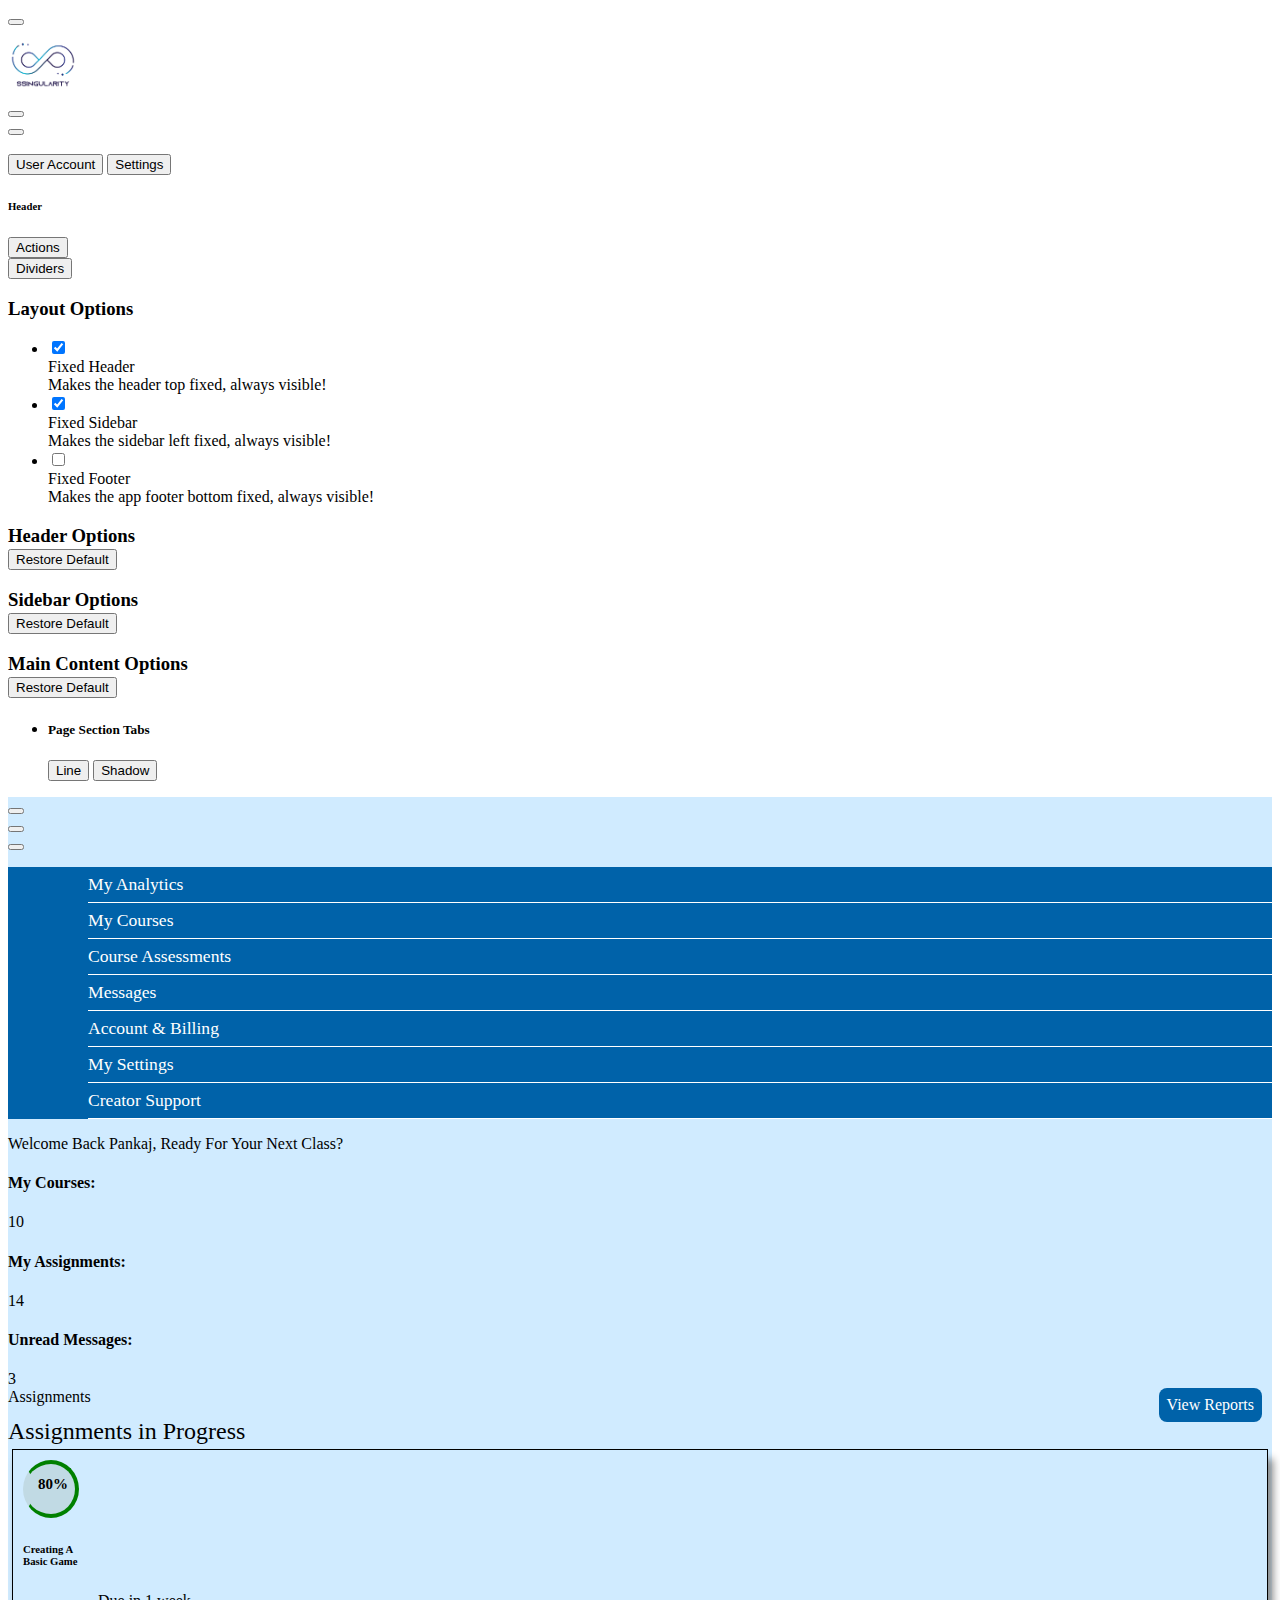
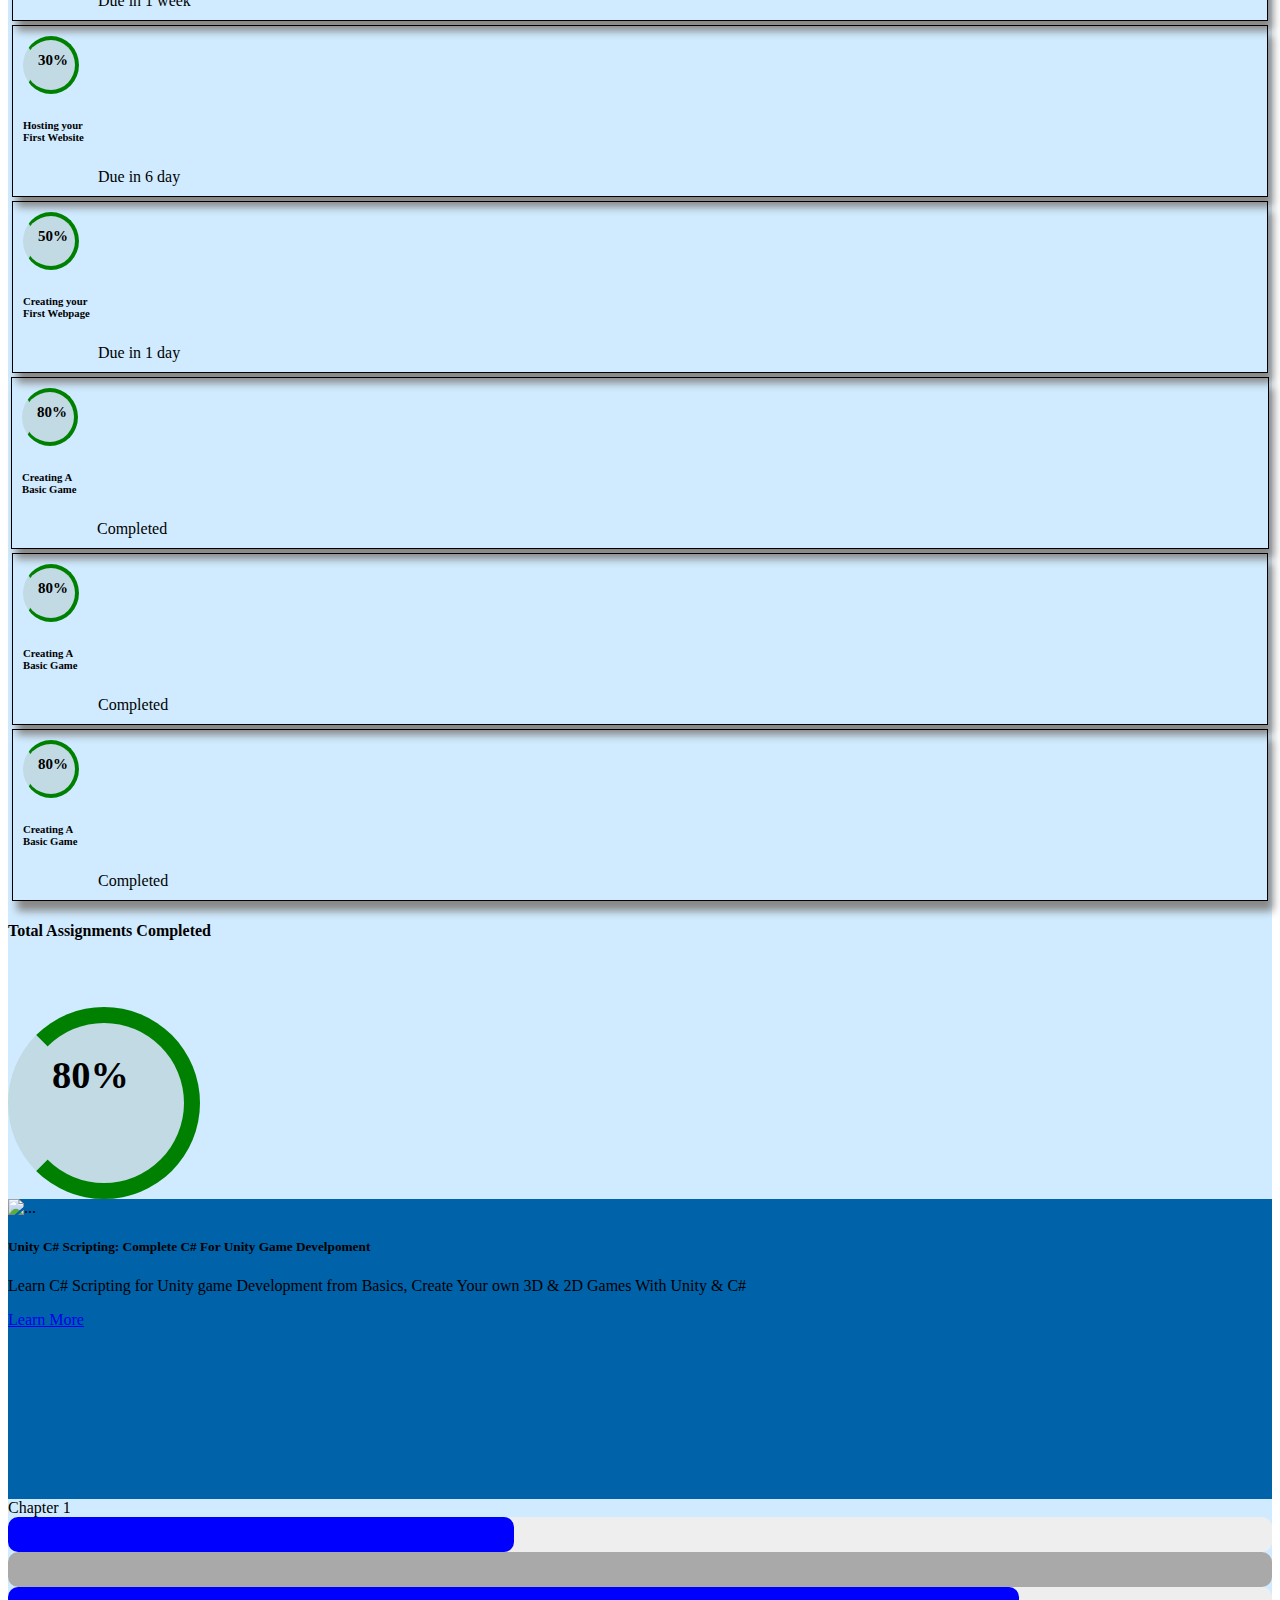
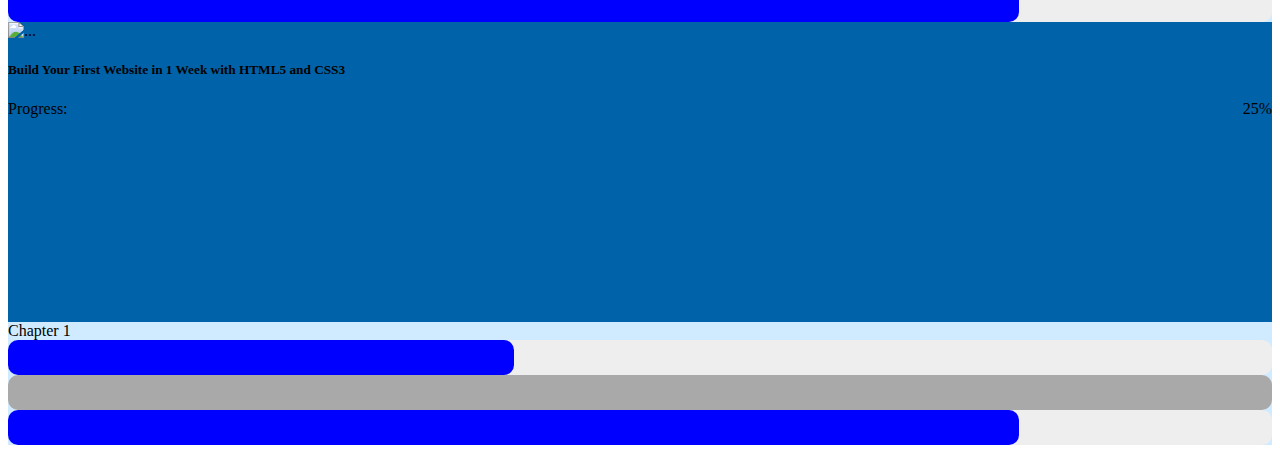
==== commit cad33cc8: "learner creater dashboard almost done" ====
--- a/home.html
+++ b/home.html
@@ -371,9 +371,12 @@
                     </div>
                 </div>
 
-                <div class="row">
-                    <div class=" col-md-8 container mb-5 bg-white">
+                <div class="row align-items-center">
+                    <div class=" col-md-7 container mb-5 bg-white text-center">
                         <div class="container">
+                            <div style="text-align: left; margin-top: 12px; margin-left: 0px; font-size: 24px; font-weight: 500;" >
+                            Assignments in Progress
+                            </div>
                             <div class="row">
                                 <!-- <div class="col-md-4">
                                     <h6 class="font-weight-bold">Creating A <br> Basic Game</h6> <span>Due in 1 Week</span>
@@ -382,56 +385,60 @@
                                     <h6 class="font-weight-bold">Hosting your<br> First Website</h6> <span>Due in 6
                                         days</span>
                                 </div> -->
-                                <div class="row col-md-4 mt-3">
+                                
+                                <div class="row col-md-3 mt-3" style="margin:4px; border: 1px solid; padding: 10px; box-shadow: 5px 10px 8px #888888;    ">
+                                    <div class="loader loader-s mr-3" style="width: 50px; height:50px">
+                                        <div class="loader-inner loader-n" style="height: 10%;">80%</div>
+                                        </div>
+                                    <h6 class="font-weight-bold ml-2 ">Creating A<br> Basic Game<br></h6> <span class="span-s">Due in 1
+                                        week</span>
+                                </div>
+                                <div class="row col-md-3 mt-3" style="margin:4px; border: 1px solid; padding: 10px; box-shadow: 5px 10px 8px #888888;    ">
+                                    <div class="loader loader-s mr-3" style="width: 50px; height:50px">
+                                        <div class="loader-inner loader-n">30%</div>
+                                        </div>
+                                    <h6 class="font-weight-bold ml-2 ">Hosting your<br> First Website</h6> <span class="span-s">Due in 6
+                                        day</span>
+                                </div>
+                                <div class="row col-md-3 mt-3" style="margin:4px; border: 1px solid; padding: 10px; box-shadow: 5px 10px 8px #888888; ">
                                     <div class="loader loader-s mr-3" style="width: 50px; height:50px">
                                         <div class="loader-inner loader-n">50%</div>
                                         </div>
-                                    <h6 class="font-weight-bold ml-2 ">Creatin A<br> Basic Game<br></h6> <span class="span-s">Due in 1
-                                        week</span>
-                                </div>
-                                <div class="row col-md-4 mt-3">
+                                    <h6 class="font-weight-bold ml-2 ">Creating your <br> First Webpage</h6> <span class="span-s">Due in 1 day</span>
+                                </div>
+                            
+                            </div>
+                            <div class="row mt-4 mb-3">
+                                <div class="row col-md-3 mt-3" style="margin:3px; border: 1px solid; padding: 10px; box-shadow: 5px 10px 8px #888888;    ">
                                     <div class="loader loader-s mr-3" style="width: 50px; height:50px">
-                                        <div class="loader-inner loader-n">50%</div>
-                                        </div>
-                                    <h6 class="font-weight-bold ml-2 ">Hosting your<br> First Website</h6> <span class="span-s">Due in 6
-                                        day</span>
-                                </div>
-                                <div class="row col-md-4 mt-3">
+                                        <div class="loader-inner loader-n" style="height: 10%;">80%</div>
+                                        </div>
+                                    <h6 class="font-weight-bold ml-2 ">Creating A<br> Basic Game<br></h6> <span class="span-s">Completed
+                                        </span>
+                                </div>
+                                <div class="row col-md-3 mt-3" style="margin:4px; border: 1px solid; padding: 10px; box-shadow: 5px 10px 8px #888888;    ">
                                     <div class="loader loader-s mr-3" style="width: 50px; height:50px">
-                                        <div class="loader-inner loader-n">50%</div>
-                                        </div>
-                                    <h6 class="font-weight-bold ml-2 ">Creating your <br> First Webpage</h6> <span class="span-s">Due</span>
-                                </div>
+                                        <div class="loader-inner loader-n" style="height: 10%;">80%</div>
+                                        </div>
+                                    <h6 class="font-weight-bold ml-2 ">Creating A<br> Basic Game<br></h6> <span class="span-s">Completed
+                                        </span>
+                                </div>
+                                <div class="row col-md-3 mt-3" style="margin:4px; border: 1px solid; padding: 10px; box-shadow: 5px 10px 8px #888888;    ">
+                                    <div class="loader loader-s mr-3" style="width: 50px; height:50px">
+                                        <div class="loader-inner loader-n" style="height: 10%;">80%</div>
+                                        </div>
+                                    <h6 class="font-weight-bold ml-2 ">Creating A<br> Basic Game<br></h6> <span class="span-s">Completed
+                                        </span>
+                                </div>
+                            </div>
                             
-                            </div>
-                            <div class="row mt-4">
-                                <div class="row col-md-4 mt-3">
-                                    <div class="loader loader-s mr-3" style="width: 50px; height:50px">
-                                        <div class="loader-inner loader-n">100%</div>
-                                        </div>
-                                    <h6 class="font-weight-bold ml-2 ">Creating your <br> First Webpage</h6> <span class="span-s">Completed</span>
-                                </div>
-                                <div class="row col-md-4 mt-3">
-                                    <div class="loader loader-s mr-3" style="width: 50px; height:50px">
-                                        <div class="loader-inner loader-n">100%</div>
-                                        </div>
-                                    <h6 class="font-weight-bold ml-2 ">Creating your <br> First Webpage</h6> <span class="span-s">Completed</span>
-                                </div>
-                                <div class="row col-md-4 mt-3">
-                                    <div class="loader loader-s mr-3" style="width: 50px; height:50px">
-                                        <div class="loader-inner loader-n">100%</div>
-                                        </div>
-                                    <h6 class="font-weight-bold ml-2 ">Creating your <br> First Webpage</h6> <span class="span-s">Completed</span>
-                                </div>
-                            </div>
-                            
                         </div>
                     </div>
                     
-                    <div class=" m-1  col-md-3 bg-white">
+                    <div class=" m-1 p-0 col-md-3 bg-white" style="">
                         <h4 class="top-h">Total Assignments Completed</h4>
                         <div class="loader">
-                        <div class="loader-inner" style="width: 60%;">80%</div>
+                        <div class="loader-inner" style="width: 100%;">80%</div>
                         </div>
                     </div>
                 </div>
--- a/style.css
+++ b/style.css
@@ -135,7 +135,6 @@
       margin-right: 15px !important;
       margin-left: -7px !important;
 }
-
 .span-s{
       margin-left: 75px !important;
 }
